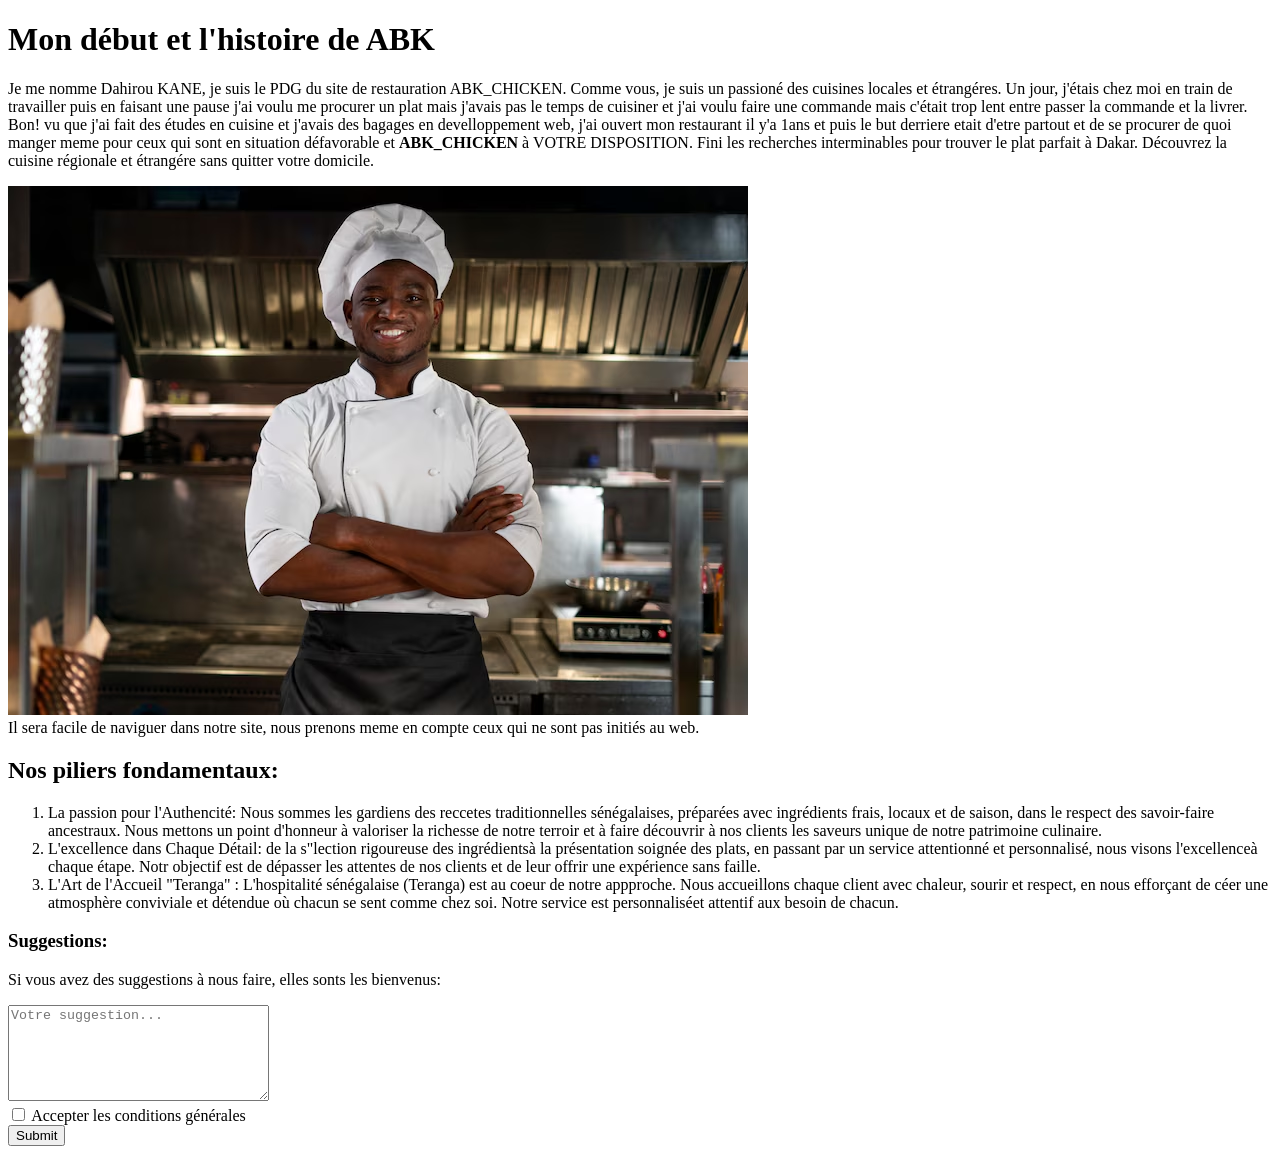
==== about.html @ ae7d3648 "premier commit" ====
<!DOCTYPE html>
<html lang="en">
<head>
    <meta charset="UTF-8">
    <meta name="viewport" content="width=device-width, initial-scale=1.0">
    <title>Document</title>
</head>
<body>
    <!-- A propos du site et de son début -->
     <H1>Mon début et l'histoire de ABK</H1>
    <p>Je me nomme Dahirou KANE, je suis le PDG du site de restauration ABK_CHICKEN. Comme vous, je suis un passioné des cuisines locales et étrangéres. Un jour, j'étais chez moi en train de travailler puis en faisant une pause j'ai voulu me procurer un plat mais j'avais pas le temps de cuisiner et j'ai voulu faire une commande mais c'était trop lent entre passer la commande et la livrer. Bon! vu que j'ai fait des études en cuisine et j'avais des bagages en develloppement web, j'ai ouvert mon restaurant il y'a 1ans et puis le but derriere etait d'etre partout et de se procurer de quoi manger meme pour ceux qui sont en situation défavorable et <strong>ABK_CHICKEN</strong> à VOTRE DISPOSITION. Fini les recherches interminables pour trouver le plat parfait à Dakar. Découvrez la cuisine régionale et étrangére sans quitter votre domicile.</p> 
    <div>
        <img src="./chef cuisiner.avif" alt="">
    </div>
    <!-- Nous montrons la particularité du site  -->
    Il sera facile de naviguer dans notre site, nous prenons meme en compte ceux qui ne sont pas initiés au web. 
    <section>
        <h2>Nos piliers fondamentaux:</h2>
        <p><ol>
            <li>La passion pour l'Authencité: Nous sommes les gardiens des reccetes traditionnelles sénégalaises, préparées avec ingrédients frais, locaux et de saison, dans le respect des savoir-faire ancestraux. Nous mettons un point d'honneur à valoriser la richesse de notre terroir et à faire découvrir à nos clients les saveurs unique de notre patrimoine culinaire.</li>
            <Li>L'excellence dans Chaque Détail: de la s"lection rigoureuse des ingrédientsà la présentation soignée des plats, en passant par un service attentionné et personnalisé, nous visons l'excellenceà chaque étape. Notr objectif est de dépasser les attentes de nos clients et de leur offrir une expérience sans faille.</Li>
            <li>L'Art de l'Accueil "Teranga" : L'hospitalité sénégalaise (Teranga) est au coeur de notre appproche. Nous accueillons chaque client avec chaleur, sourir et respect, en nous efforçant de céer une atmosphère conviviale et détendue où chacun se sent comme chez soi. Notre service est personnaliséet attentif aux besoin de chacun. </li>
        </ol></p>
    </section>
    <section>
        <h3>Suggestions:</h3>
        <P>Si vous avez des suggestions à nous faire, elles sonts les bienvenus:</P>
    </section>
    <form>
        <textarea placeholder="Votre suggestion..." cols="30" rows="6"></textarea>
        <br>
        <!-- Input type checkbox -->
         <input type="checkbox" name="" id="cgv">
         <label for="cgv">Accepter les conditions générales</label>  
          <br>
          <!-- Input de type summit permet de valider -->
         <input type="submit">
        </form>
       
</body>
</html>
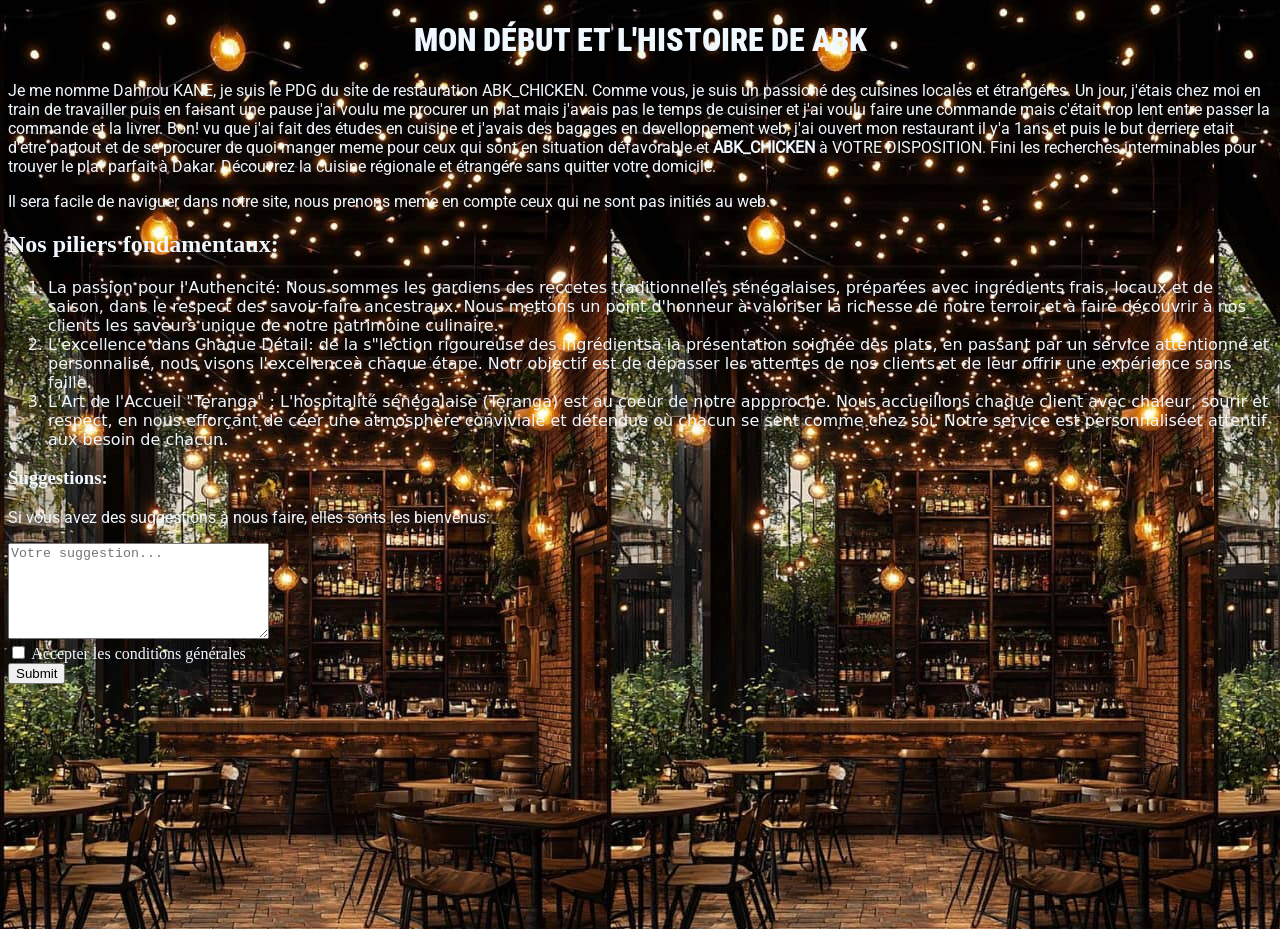
==== commit 9008800c: "premier commit" ====
--- a/about.html
+++ b/about.html
@@ -1,19 +1,20 @@
 <!DOCTYPE html>
-<html lang="en">
+<html lang="fr">
 <head>
     <meta charset="UTF-8">
     <meta name="viewport" content="width=device-width, initial-scale=1.0">
     <title>Document</title>
+    <link rel="stylesheet" href="style.css">
 </head>
-<body>
+<body class="cheet">
     <!-- A propos du site et de son début -->
-     <H1>Mon début et l'histoire de ABK</H1>
+     <h1>Mon début et l'histoire de ABK</h1>
     <p>Je me nomme Dahirou KANE, je suis le PDG du site de restauration ABK_CHICKEN. Comme vous, je suis un passioné des cuisines locales et étrangéres. Un jour, j'étais chez moi en train de travailler puis en faisant une pause j'ai voulu me procurer un plat mais j'avais pas le temps de cuisiner et j'ai voulu faire une commande mais c'était trop lent entre passer la commande et la livrer. Bon! vu que j'ai fait des études en cuisine et j'avais des bagages en develloppement web, j'ai ouvert mon restaurant il y'a 1ans et puis le but derriere etait d'etre partout et de se procurer de quoi manger meme pour ceux qui sont en situation défavorable et <strong>ABK_CHICKEN</strong> à VOTRE DISPOSITION. Fini les recherches interminables pour trouver le plat parfait à Dakar. Découvrez la cuisine régionale et étrangére sans quitter votre domicile.</p> 
     <div>
-        <img src="./chef cuisiner.avif" alt="">
+       
     </div>
     <!-- Nous montrons la particularité du site  -->
-    Il sera facile de naviguer dans notre site, nous prenons meme en compte ceux qui ne sont pas initiés au web. 
+    <p>Il sera facile de naviguer dans notre site, nous prenons meme en compte ceux qui ne sont pas initiés au web.</p> 
     <section>
         <h2>Nos piliers fondamentaux:</h2>
         <p><ol>
--- a/style.css
+++ b/style.css
@@ -0,0 +1,129 @@
+@font-face {
+    font-family: Roboto_Condensed-Black;
+    src: url(./ASSETS/fonts/static/Roboto_Condensed-Black.ttf);
+}
+    @font-face {
+        font-family: Roboto_Condensed-LightItalic;
+        src: url(ASSETS/fonts/static/Roboto_Condensed-LightItalic.ttf);
+    }
+   @font-face {
+    font-family: Roboto-Regular;
+    src: url(./ASSETS/fonts/static/Roboto-Regular.ttf);
+   }
+h1{
+    font-family: roboto_condensed-black;
+}
+p{
+    font-family: Roboto-Regular;
+}
+
+nav ul {
+list-style: none;
+padding: 0;
+margin: 0;
+}
+nav{
+    background-color: yellow;
+    width: 34em;
+}
+nav li {
+    display: inline-block;
+    margin-right: 15px;
+    padding: 15px;
+    text-transform: uppercase;
+    font-family: Arial, Helvetica, sans-serif;
+    
+    
+}
+nav a {
+    text-decoration: none;  
+}
+h1 {
+    text-transform: uppercase;
+}
+h1 { 
+    text-align: center;
+}
+.test{
+    text-align: center;
+}
+.self{
+    display: flex;
+}
+.rest{
+    display: flex;
+}
+.mami{
+    display: flex;
+}
+.key{
+    display: flex;
+}
+.main{
+    display: flex;
+}
+.kane{
+    display: flex;
+}
+.diné{
+    display: flex;
+}
+.dahirou{
+    display: flex;
+}
+.type{
+    display: flex;
+}
+li{
+    font-family: system-ui, -apple-system, BlinkMacSystemFont, 'Segoe UI', Roboto, Oxygen, Ubuntu, Cantarell, 'Open Sans', 'Helvetica Neue', sans-serif;
+}
+h2{
+    font-family: roboto;
+}
+h3{
+    font-family: roboto;
+}
+.cheet{
+    background: url(./ASSETS/resto.jpeg); min-height: 100vh;
+    color: aliceblue;
+}
+header{
+    background-color: rgba(240, 255, 252, 0.623);
+}
+footer{
+    background-color: gray;
+    border-radius: 5px;
+}
+.select{
+    font-family: roboto ;
+    margin: 10px;
+    padding: 20px;
+    border-radius: 10px;
+    border-color: yellow;
+}
+.man{
+    margin: 5px;
+    padding: 10px;
+    border-radius: 5px;
+}
+.name{
+    margin: 3px;
+    padding: 3px;
+    border-radius: 3px;
+}
+.button{
+    margin:5px;
+    padding: 8px;
+    border-radius: 10px;
+    color: black;
+    background: blue;
+}
+.adress{
+    margin: 10px;
+    padding: 20px;
+    border-radius: 10px;
+    border-color: yellow;
+}
+.resume{
+    background-color: gray;
+}
